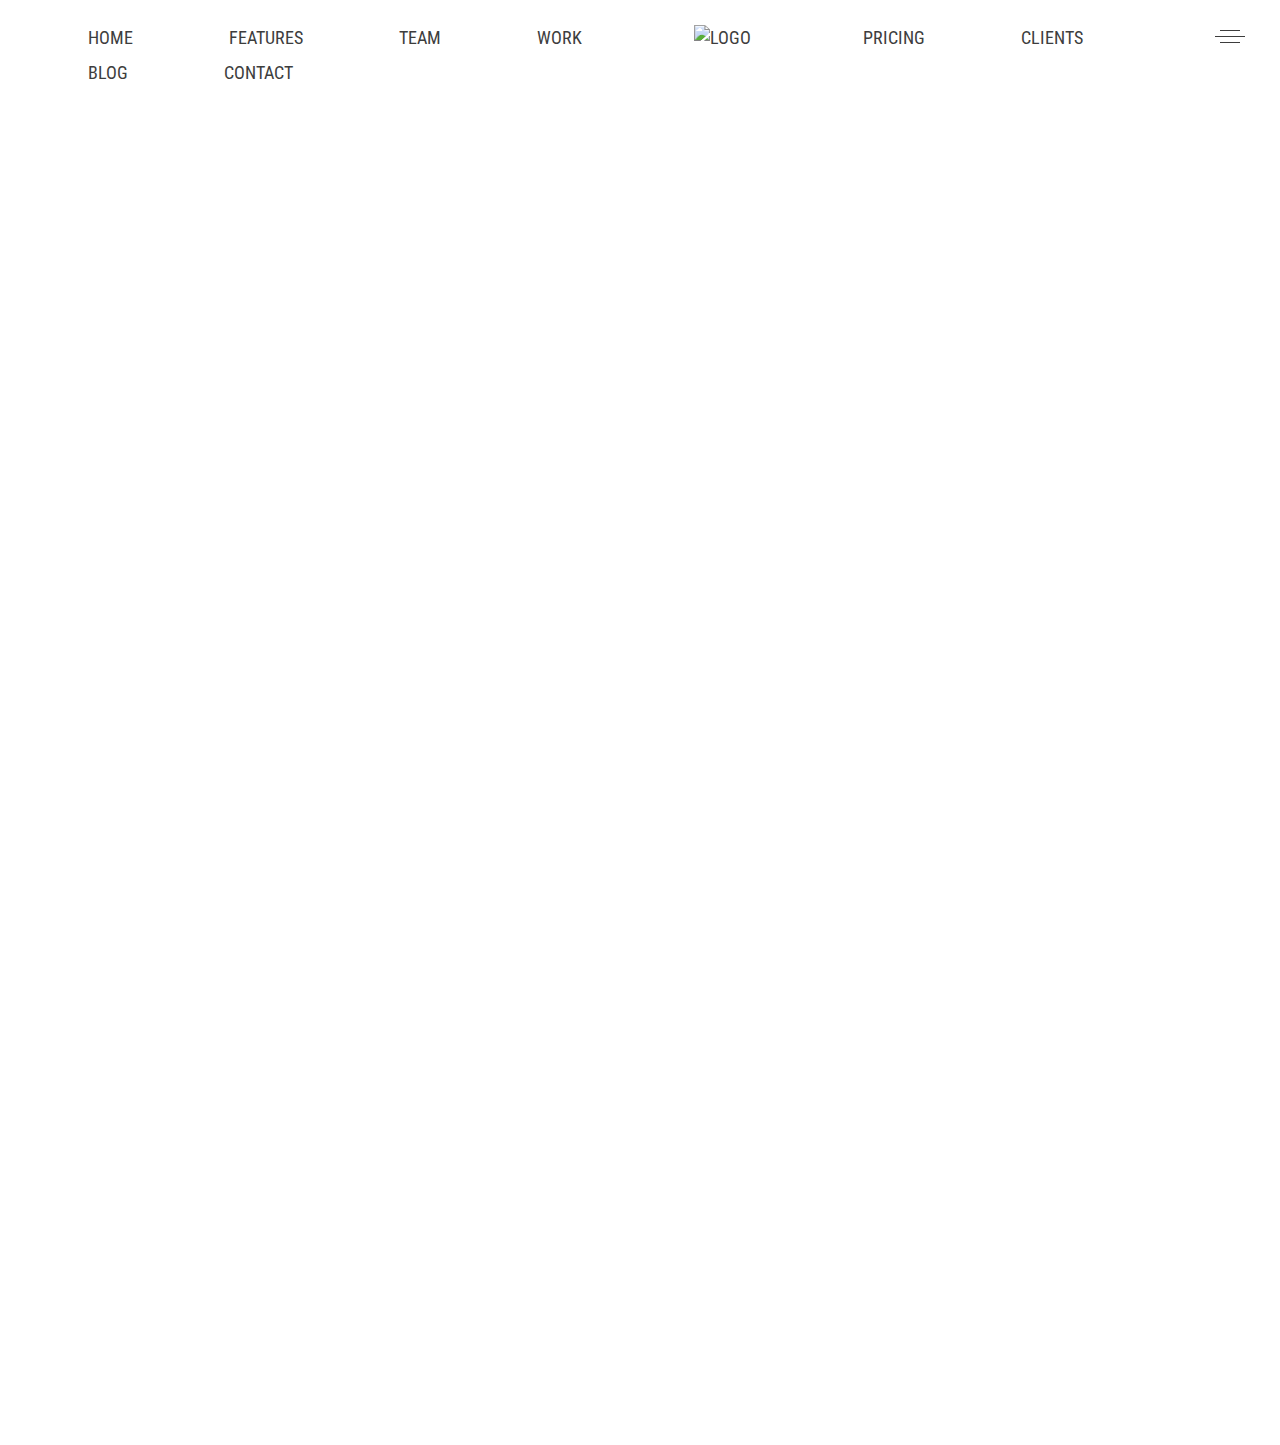
==== index.html @ 5e4053aa "added hamburger menu" ====
<!DOCTYPE html>
<html lang="en">
<head>
     <meta charset="UTF-8">
     <meta name="viewport" content="width=device-width, initial-scale=1.0">
     <meta http-equiv="X-UA-Compatible" content="ie=edge">
     <title>CloudBeat</title>
     <link rel="stylesheet" href="src/css/main.css">
     <link rel="stylesheet" href="https://stackpath.bootstrapcdn.com/bootstrap/4.3.1/css/bootstrap.min.css">
     <link rel="stylesheet" href="https://fonts.googleapis.com/css?family=Oswald&display=swap">
     <link rel="stylesheet" href="https://fonts.googleapis.com/css?family=Roboto+Condensed&display=swap">
     <link rel="stylesheet" herf="https://cdnjs.cloudflare.com/ajax/libs/font-awesome/4.7.0/css/font-awesome.min.css">
     <script src="https://kit.fontawesome.com/4f48855ba9.js"></script>
</head>
     <body>
          <!------------------------- NAViGATiON ------------------------->
          <header class="header">
               <nav class="nav">
                    <ul>
                         <li><a href="">Home</a></li>
                         <li><a href="">Features</a></li>
                         <li><a href="">Team</a></li>
                         <li><a href="">Work</a></li>
                         <li class="logo"><a href=""><img src="images/logo.png" alt="logo" class="white"><img src="images/logo.png" alt="logo" class="black"></a></li>
                         <li><a href="">Pricing</a></li>
                         <li><a href="">Clients</a></li>
                         <li><a href="">Blog</a></li>
                         <li><a href="">Contact</a></li>
                    </ul>

                    <!-- Hamburger manu  -->
                    <a class="nav-icon" href="javascript:void(0);"><span></span><span></span><span></span></a>

               </nav>
          </header>
          <div style="height:500px;"></div>
          <div class="full-nav">
               <div class="logo"><a href=""><img src="images/logotwo.png" alt=""></a></div>

               <nav class="nav-inner">
                    <ul>
                         <li><a href=""><span></span>Home</a></li>
                         <li><a href=""><span></span>Features</a></li>
                         <li><a href=""><span></span>Team</a></li>
                         <li><a href=""><span></span>Work</a></li>
                         <li><a href=""><span></span>Pricing</a></li>
                         <li><a href=""><span></span>Clients</a></li>
                         <li><a href=""><span></span>Blog</a></li>
                         <li><a href=""><span></span>Contact</a></li>
                    </ul>
               </nav>
               <ul class="social-icons list-inline">
                    <li><a href=""><i class="fab fa-youtube"></i></a></li>
                    <li><a href=""><i class="fab fa-linkedin-in"></i></a></li>
                    <li><a href=""><i class="fab fa-facebook-square"></i></a></li>
                    <li><a href=""><i class="fab fa-twitter"></i></a></li>
               </ul>

               <div class="corner-circle">
                    <a href="javascript:void(0);" class="nav-close"><span></span><span></span></a>
               </div>



          </div>








          <script src="https://code.jquery.com/jquery-3.4.1.js"></script>
          <script src="src/js/main.js"></script>
     </body>
</html>
---- src/css/main.css ----
html {
     font-size: 16px;
     box-sizing: border-box;
}

a:hover {
     text-decoration: none !important;
}

/* ~~~~~~~~~~~~ NAViGATiON ~~~~~~~~~~~~ */

.header {
     width: 100%;
     height: 105vh;
     padding-top: 20px;
     position: relative;
     overflow: hidden;
}

.nav {
     display: flex;
     justify-content: center;
     position: absolute;
     width: 100%;
     top: 0px;
     padding: 20px 30px;
     z-index: 9;
     background: white;
     transition: all 0.5s;
}

.nav ul {
     display: flex;
     flex-wrap: wrap;
     align-items: center;
}

.nav ul li {
     display: flex;
}

.nav ul li a {
     font-family: "Roboto Condensed", sans-serif;
     font-size: 1.1em;
     padding: 0.25rem 0;
     margin: 0 3rem;
     color: rgb(61, 61, 61);
     text-transform: uppercase;
}

.nav ul li.logo .black {
     display: none;
}

.nav ul li.logo a {
     margin: 0 4rem;
}

.nav-icon {
     position: absolute;
     top: 25px;
     right: 30px;
     padding: 5px;
     width: 40px;
     z-index: 1;
     cursor: pointer;
}

.nav-icon span {
     background: rgb(61, 61, 61);
     width: 30px;
     height: 1px;
     display: block;
     transition: 300ms linear all;
}

/* Hamburger menu */

.nav-icon span:nth-child(1),
.nav-icon span:nth-child(3) {
     width: 20px;
     margin: 0 auto;
}

.nav-icon span:nth-child(2) {
     margin: 5px 0;
     width: 30px;
}

.nav-icon:hover span:nth-child(1),
.nav-icon:hover span:nth-child(3) {
     width: 30px; 
}

.full-nav {
     background: #F1C30F;
     color: #18191D;
     position: fixed;
     left: 0;
     top: 0;
     width: 100%;
     height: 100%;
     padding: 3.75rem;
     z-index: 99;
     opacity: 0;
     visibility: hidden;
     overflow-x: hidden; 
     overflow-y: hidden;
     transform: tranlateY(-100%);
     transition: all .5s ease-in-out;
}

.full-nav.open {
     opacity: 1;
     z-index: 99;
     visibility: visible;
     transform: translateY(0);
     transition: all .5s ease-in-out;
}

.full-nav .logo {
     display: flex;
     justify-content: center;
     padding: 6rem;
}

.nav-inner {
     display: flex;
     justify-content: center;
}

.nav-inner ul {
     display: flex;
     flex-wrap: wrap;
     align-items: center;
     max-width: 700px;
}

.nav-inner ul li {
     display: flex;
     flex: 50%;
     background-color: #F5F5F5;
     padding: 1rem;
     border-right: 10px solid #F1C30F;
     border-bottom: 10px solid #F1C30F;
     transition: all 0.5s;
}

.nav-inner ul li a {
     font-family: "Roboto Condensed", sans-serif;
     font-size: 1.5em;
     color: rgb(61, 61, 61);
}

.nav-inner ul li:hover {
     background-color: #FF1637;
}

.nav-inner ul li:hover a {
     color: white;
}

.social-icons a {
     display: inherit;
     text-align: center;
     color: white;
     width: 50px;
     height: 40px;
     line-height: 30px;
     font-size: 2.5em;
     border-right: 50px;
     margin-top: 40px;
     transition: all ease 1s;
}

.social-icons a:hover i {
     color: rgb(61, 61, 61);
     margin-top: -10px;

}

ul.social-icons.list-inline {
     text-align: center;
     margin-top: 20px;
}

.list-inline > li {
     display: inline-block;
     padding-right: 5px;
     padding-left: 5px;
}

/* Closing hamburger menu */

.corner-circle {
     position: absolute;
     top: 0;
     right: 0;
     width: 120px;
     height: 100px;
     background-color: white;
     border-radius: 0 0 0 120px;
     z-index: 2;
}

.nav-close {
     display: block;
     position: absolute;
     width: 30px;
     height: 30px;
     top: 21.5px;
     right: 34.5px;
}

.nav-close span {
     display: block;
     position: absolute;
     width: 30px;
     height: 1px;
     top: 15px;
     background: rgb(61, 61, 61);

}

.nav-close span:nth-child(1) {
     transform: rotate(45deg);
}

.nav-close span:nth-child(2) {
     transform: rotate(-45deg);
}

.nav.fixed {
     position: fixed;
     width: 100%;
     background-color: white;
     box-shadow: 0 10px 10px -10px rgba(0, 0, 0, 0.50);
     animation-name: fade;
     animation-duration: 1s;
     animation-fill-mode: both;
}

.nav.fixed a {
     color: rgb(61, 61, 61);
}

/*
.nav.fixed ul li.logo .white {
     display: none;
}

.nav.fixed ul li.logo .black {
     display: none;
}
*/

.nav.fixed .nav-icon span {
     background: rgb(61, 61, 61);
}
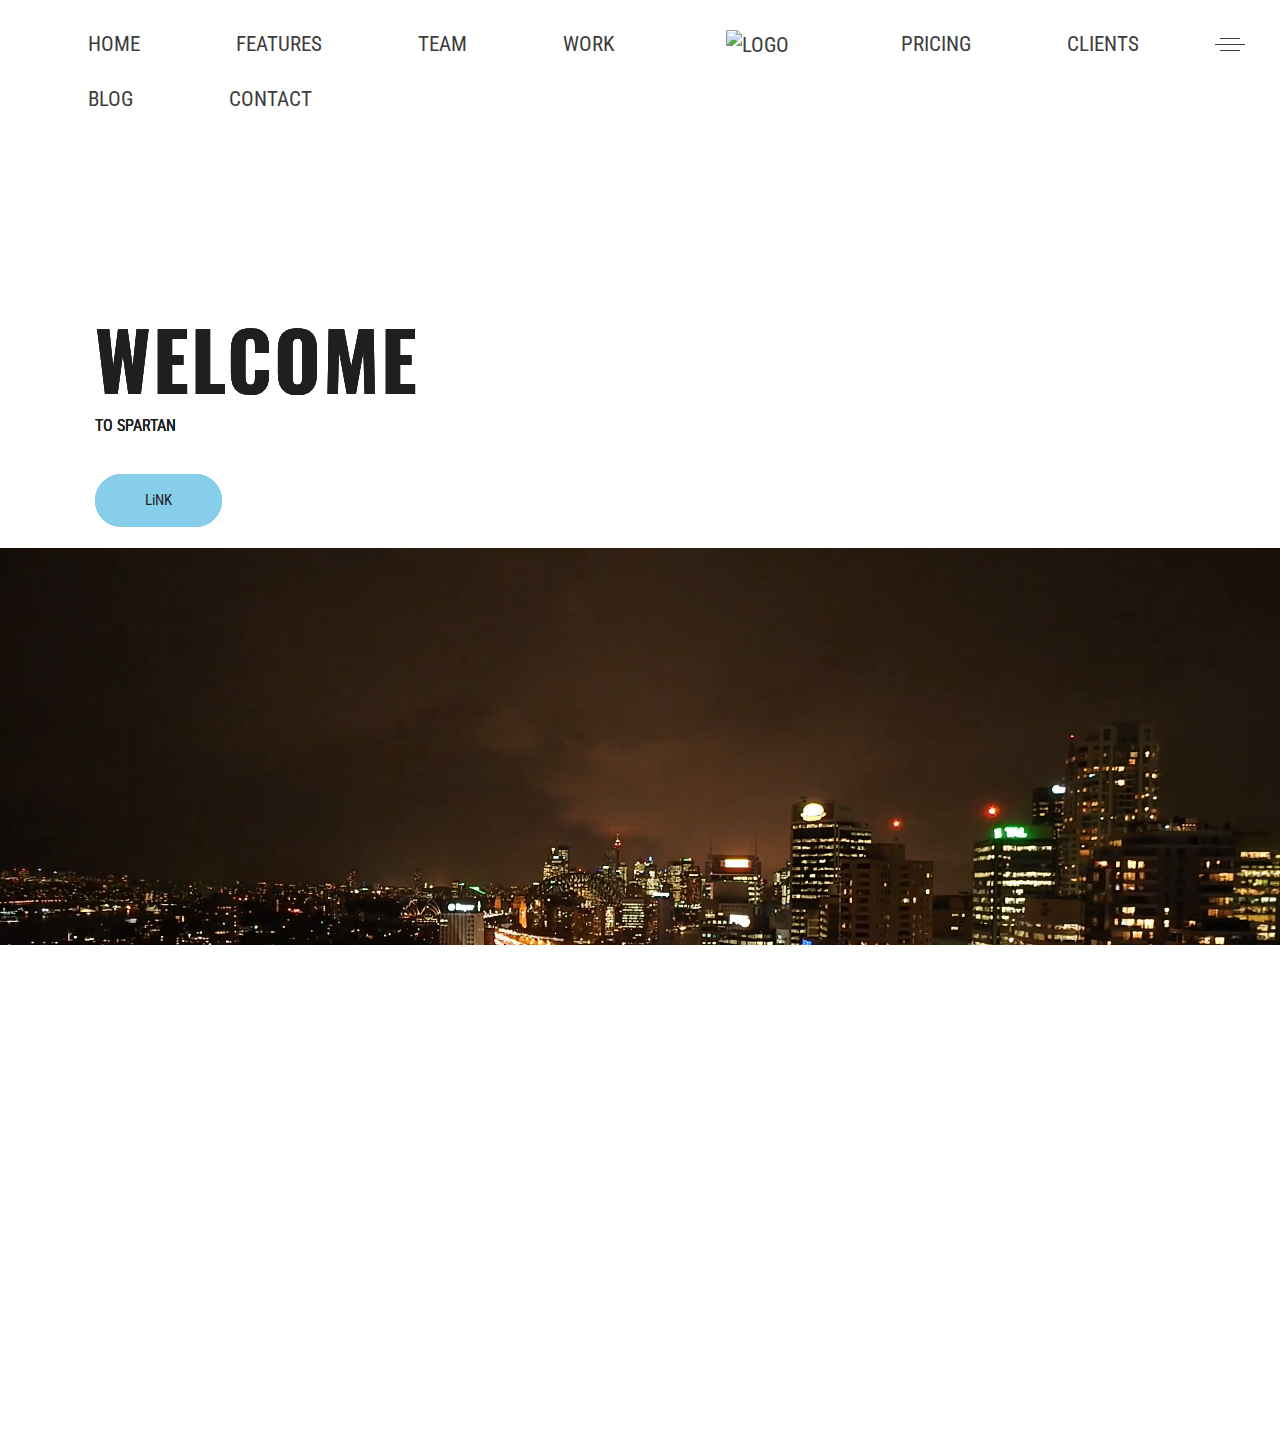
==== commit 916c21d2: "added cover video" ====
--- a/index.html
+++ b/index.html
@@ -10,18 +10,88 @@
      <link rel="stylesheet" href="https://fonts.googleapis.com/css?family=Oswald&display=swap">
      <link rel="stylesheet" href="https://fonts.googleapis.com/css?family=Roboto+Condensed&display=swap">
      <link rel="stylesheet" herf="https://cdnjs.cloudflare.com/ajax/libs/font-awesome/4.7.0/css/font-awesome.min.css">
+     <link rel="stylesheet" href="css-plugin/jquery.bxslider.css">
      <script src="https://kit.fontawesome.com/4f48855ba9.js"></script>
 </head>
      <body>
-          <!------------------------- NAViGATiON ------------------------->
           <header class="header">
+
+                    <!------------------------- ViDEO 1 ------------------------->
+
+               <ul class="bxslider">
+                    <li>
+                         <div class="bg-video">
+                              <video playsinline="playsinline" autoplay="autoplay" muted="muted" loop="loop" id="vid-hero" >
+                                   <source src="media/video-1.mp4" type="video/mp4">
+                              </video>
+                              <div class="container">
+                                   <div class="vid-content">
+                                        <h1 class="text-left">WELCOME</h1>
+                                        <p class="text-left">TO SPARTAN</p>
+                                        <a href="" id="vid-btn">LiNK</a>
+                                   </div>
+                              </div>
+                              <ul class="social-icons list-inline">
+                                   <li><a href=""><i class="fab fa-youtube"></i></a></li>
+                                   <li><a href=""><i class="fab fa-linkedin-in"></i></a></li>
+                                   <li><a href=""><i class="fab fa-facebook-square"></i></a></li>
+                                   <li><a href=""><i class="fab fa-twitter"></i></a></li>
+                              </ul>
+                         </div>
+                    </li>
+                    <!------------------------- ViDEO 2 ------------------------->
+                    <li>
+                         <div class="bg-video">
+                              <video playsinline="playsinline" autoplay="autoplay" muted="muted" loop="loop" id="vid-hero" >
+                                   <source src="media/video-2.mp4" type="video/mp4">
+                              </video>
+                              <div class="container">
+                                   <div class="vid-content">
+                                        <h1 class="text-left">WELCOME</h1>
+                                        <p class="text-left">TO SPARTAN</p>
+                                        <a href="" id="vid-btn">LiNK</a>
+                                   </div>
+                              </div>
+                              <ul class="social-icons list-inline">
+                                   <li><a href=""><i class="fab fa-youtube"></i></a></li>
+                                   <li><a href=""><i class="fab fa-linkedin-in"></i></a></li>
+                                   <li><a href=""><i class="fab fa-facebook-square"></i></a></li>
+                                   <li><a href=""><i class="fab fa-twitter"></i></a></li>
+                              </ul>
+                         </div>
+                    </li>
+                         <!------------------------- ViDEO 3 ------------------------->
+                    <li>
+                         <div class="bg-video">
+                              <video playsinline="playsinline" autoplay="autoplay" muted="muted" loop="loop" id="vid-hero" >
+                                   <source src="media/video-3.mp4" type="video/mp4">
+                              </video>
+                              <div class="container">
+                                   <div class="vid-content">
+                                        <h1 class="text-left">WELCOME</h1>
+                                        <p class="text-left">TO SPARTAN</p>
+                                        <a href="" id="vid-btn">LiNK</a>
+                                   </div>
+                              </div>
+                              <ul class="social-icons list-inline">
+                                   <li><a href=""><i class="fab fa-youtube"></i></a></li>
+                                   <li><a href=""><i class="fab fa-linkedin-in"></i></a></li>
+                                   <li><a href=""><i class="fab fa-facebook-square"></i></a></li>
+                                   <li><a href=""><i class="fab fa-twitter"></i></a></li>
+                              </ul>
+                         </div>
+                    </li>
+               </ul>
+
+               <!------------------------- NAViGATiON ------------------------->
+
                <nav class="nav">
                     <ul>
                          <li><a href="">Home</a></li>
                          <li><a href="">Features</a></li>
                          <li><a href="">Team</a></li>
                          <li><a href="">Work</a></li>
-                         <li class="logo"><a href=""><img src="images/logo.png" alt="logo" class="white"><img src="images/logo.png" alt="logo" class="black"></a></li>
+                         <li class="logo"><a href=""><img src="media/logo.png" alt="logo" class="white"><img src="media/logo.png" alt="logo" class="black"></a></li>
                          <li><a href="">Pricing</a></li>
                          <li><a href="">Clients</a></li>
                          <li><a href="">Blog</a></li>
@@ -35,7 +105,7 @@
           </header>
           <div style="height:500px;"></div>
           <div class="full-nav">
-               <div class="logo"><a href=""><img src="images/logotwo.png" alt=""></a></div>
+               <div class="logo"><a href=""><img src="media/logotwo.png" alt=""></a></div>
 
                <nav class="nav-inner">
                     <ul>
@@ -57,7 +127,7 @@
                </ul>
 
                <div class="corner-circle">
-                    <a href="javascript:void(0);" class="nav-close"><span></span><span></span></a>
+                    <a href="javascript:void(0);" class="nav-close"><span id="nav-close-1"></span><span id="nav-close-2"></span></a>
                </div>
 
 
@@ -72,6 +142,7 @@
 
 
           <script src="https://code.jquery.com/jquery-3.4.1.js"></script>
+          <script src="https://cdnjs.cloudflare.com/ajax/libs/bxslider/4.2.15/jquery.bxslider.min.css"></script>
           <script src="src/js/main.js"></script>
      </body>
 </html>--- a/src/css/main.css
+++ b/src/css/main.css
@@ -6,8 +6,6 @@
 a:hover {
      text-decoration: none !important;
 }
-
-/* ~~~~~~~~~~~~ NAViGATiON ~~~~~~~~~~~~ */
 
 .header {
      width: 100%;
@@ -23,7 +21,7 @@
      position: absolute;
      width: 100%;
      top: 0px;
-     padding: 20px 30px;
+     padding: 10px 10px;
      z-index: 9;
      background: white;
      transition: all 0.5s;
@@ -37,11 +35,12 @@
 
 .nav ul li {
      display: flex;
+     margin-top: 15px;
 }
 
 .nav ul li a {
      font-family: "Roboto Condensed", sans-serif;
-     font-size: 1.1em;
+     font-size: 1.3em;
      padding: 0.25rem 0;
      margin: 0 3rem;
      color: rgb(61, 61, 61);
@@ -58,7 +57,7 @@
 
 .nav-icon {
      position: absolute;
-     top: 25px;
+     top: 33px;
      right: 30px;
      padding: 5px;
      width: 40px;
@@ -197,7 +196,7 @@
      top: 0;
      right: 0;
      width: 120px;
-     height: 100px;
+     height: 110px;
      background-color: white;
      border-radius: 0 0 0 120px;
      z-index: 2;
@@ -208,7 +207,7 @@
      position: absolute;
      width: 30px;
      height: 30px;
-     top: 21.5px;
+     top: 29px;
      right: 34.5px;
 }
 
@@ -235,10 +234,25 @@
      width: 100%;
      background-color: white;
      box-shadow: 0 10px 10px -10px rgba(0, 0, 0, 0.50);
+     /*
      animation-name: fade;
-     animation-duration: 1s;
+     animation-duration: 2s;
      animation-fill-mode: both;
-}
+     */
+}
+
+/*
+@keyframes fade {
+     from {
+          opacity: 0;
+          -webkit-transform: translate3d(0, -100%, 0);
+     } to {
+          opacity: 1;
+          -webkit-animation: none;
+          -o-transform: none;
+     }
+}
+*/
 
 .nav.fixed a {
      color: rgb(61, 61, 61);
@@ -258,3 +272,70 @@
      background: rgb(61, 61, 61);
 }
 
+/* ~~~~~~~~~~~~ ViDEO ~~~~~~~~~~~~ */
+
+video#vid-hero {
+     width: 100%;
+}
+
+.bx-wrapper .social-icons a {
+     color: rgb(31, 31, 31);
+     width: 50px;
+     height: 50px;
+     font-size: 1em;
+     display: inherit;
+     text-align: center;
+     padding-top: 5px;
+     background: rgb(31, 31, 31);
+     transition: all ease 1s;
+}
+
+.bx-wrapper .social-icons a i {
+     position: relative;
+     bottom: 10px;
+}
+
+.vid-content {
+     position: absolute;
+     top: 300px;
+     width: 100%;
+     padding: 10px;
+     text-align: left;
+     color: rgb(31, 31, 31);
+}
+
+.vid-content h1 {
+     font-family: "Oswald", sans-serif;
+     font-size: 5em;
+     font-weight: bold;
+     color: rgb(31, 31, 31);
+     text-transform: uppercase;
+     letter-spacing: 2px;
+}
+
+.vid-content p {
+     font-family: "Roboto Condensed", sans-serif;
+}
+
+#vid-btn {
+     font-family: "Roboto Condensed", sans-serif;
+     display: inline-block;
+     margin-top: 20px;
+     font-size:  15px;
+     padding: 15px 50px;
+     background-color: skyblue;
+     color: rgb(31, 31, 31);
+     border: none;
+     border-radius: 50px;
+     cursor: pointer;
+     animation: shadow 3s infinite;
+}
+
+@keyframes shadow {
+     0% {
+          box-shadow: 0 0 0 0px rgba(0, 0, 0, 0.10);
+     } 100% {
+          box-shadow: 0 0 0 5px rgba(0, 0, 0, 0);
+     }
+}
+
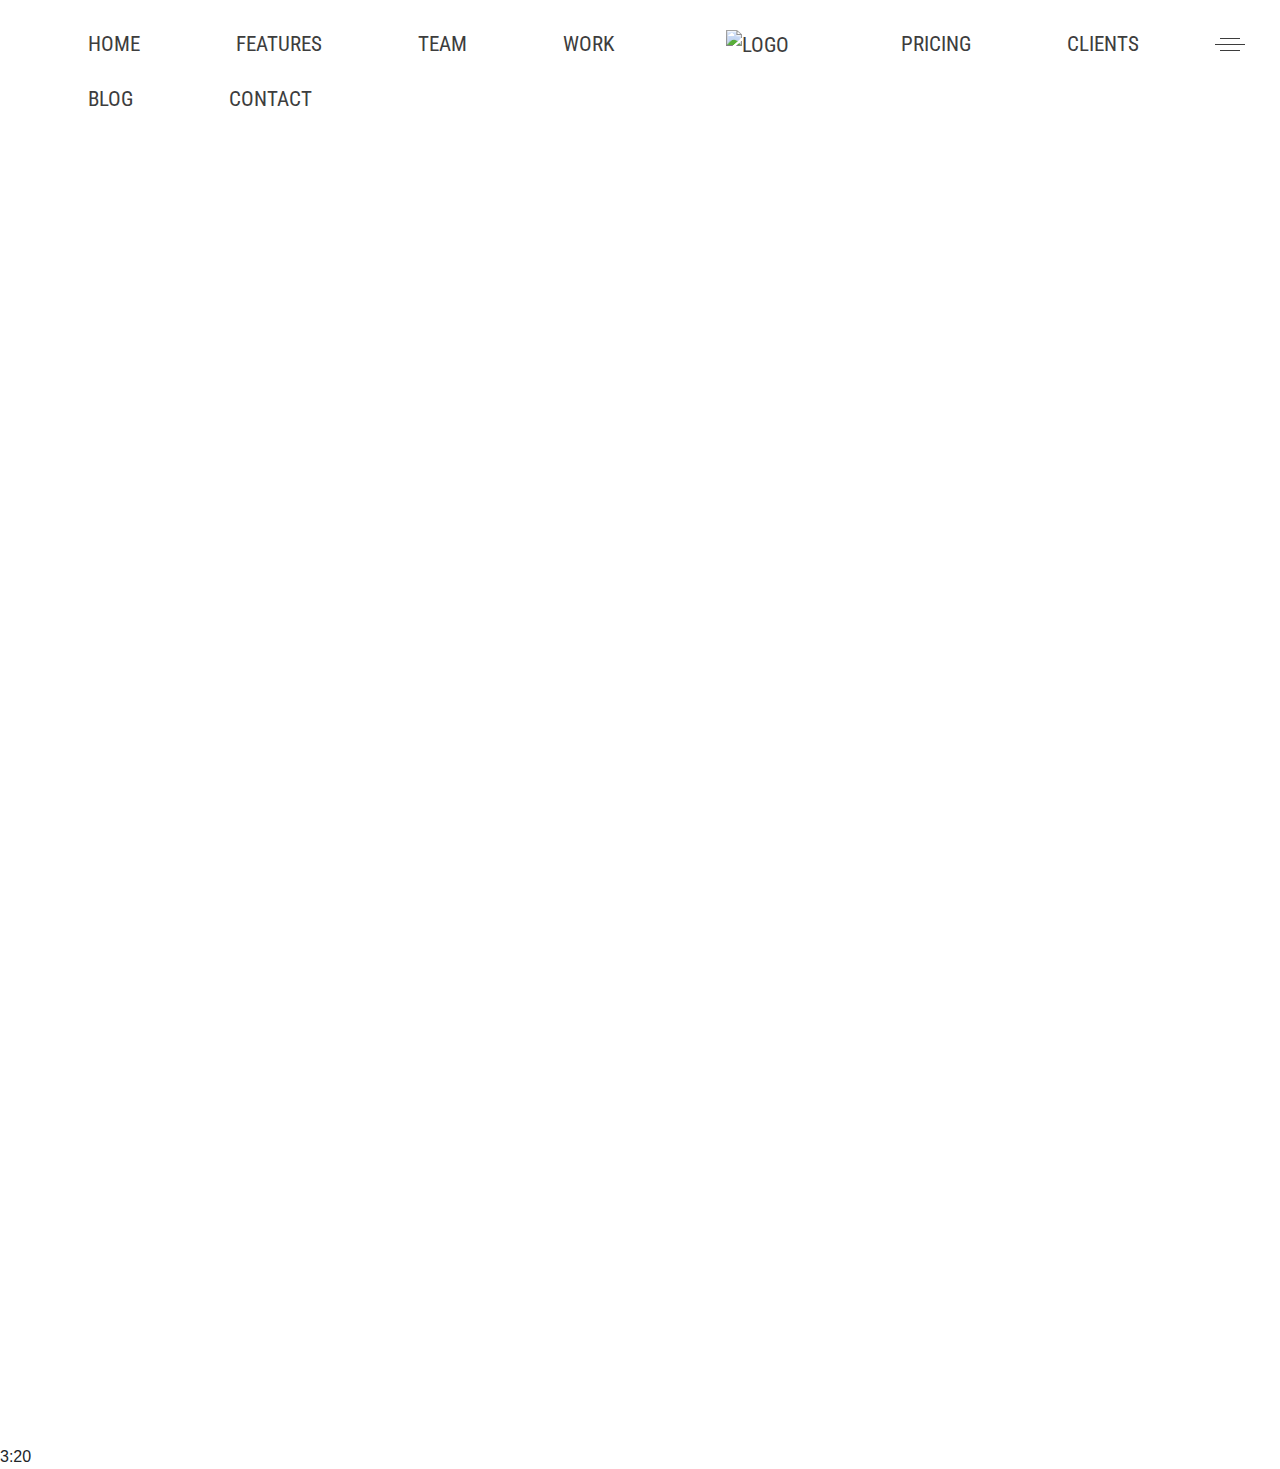
==== commit b8e32a9c: "Modified nav" ====
--- a/index.html
+++ b/index.html
@@ -16,7 +16,7 @@
      <body>
           <header class="header">
 
-                    <!------------------------- ViDEO 1 ------------------------->
+                    <!------------------------- ViDEO ------------------------->
 
                <ul class="bxslider">
                     <li>
@@ -26,59 +26,11 @@
                               </video>
                               <div class="container">
                                    <div class="vid-content">
-                                        <h1 class="text-left">WELCOME</h1>
-                                        <p class="text-left">TO SPARTAN</p>
-                                        <a href="" id="vid-btn">LiNK</a>
+                                        <h1 class="text-left"></h1>
+                                        <p class="text-left"></p>
+                                        <a href="" id="vid-btn" style="display:none;"></a>
                                    </div>
                               </div>
-                              <ul class="social-icons list-inline">
-                                   <li><a href=""><i class="fab fa-youtube"></i></a></li>
-                                   <li><a href=""><i class="fab fa-linkedin-in"></i></a></li>
-                                   <li><a href=""><i class="fab fa-facebook-square"></i></a></li>
-                                   <li><a href=""><i class="fab fa-twitter"></i></a></li>
-                              </ul>
-                         </div>
-                    </li>
-                    <!------------------------- ViDEO 2 ------------------------->
-                    <li>
-                         <div class="bg-video">
-                              <video playsinline="playsinline" autoplay="autoplay" muted="muted" loop="loop" id="vid-hero" >
-                                   <source src="media/video-2.mp4" type="video/mp4">
-                              </video>
-                              <div class="container">
-                                   <div class="vid-content">
-                                        <h1 class="text-left">WELCOME</h1>
-                                        <p class="text-left">TO SPARTAN</p>
-                                        <a href="" id="vid-btn">LiNK</a>
-                                   </div>
-                              </div>
-                              <ul class="social-icons list-inline">
-                                   <li><a href=""><i class="fab fa-youtube"></i></a></li>
-                                   <li><a href=""><i class="fab fa-linkedin-in"></i></a></li>
-                                   <li><a href=""><i class="fab fa-facebook-square"></i></a></li>
-                                   <li><a href=""><i class="fab fa-twitter"></i></a></li>
-                              </ul>
-                         </div>
-                    </li>
-                         <!------------------------- ViDEO 3 ------------------------->
-                    <li>
-                         <div class="bg-video">
-                              <video playsinline="playsinline" autoplay="autoplay" muted="muted" loop="loop" id="vid-hero" >
-                                   <source src="media/video-3.mp4" type="video/mp4">
-                              </video>
-                              <div class="container">
-                                   <div class="vid-content">
-                                        <h1 class="text-left">WELCOME</h1>
-                                        <p class="text-left">TO SPARTAN</p>
-                                        <a href="" id="vid-btn">LiNK</a>
-                                   </div>
-                              </div>
-                              <ul class="social-icons list-inline">
-                                   <li><a href=""><i class="fab fa-youtube"></i></a></li>
-                                   <li><a href=""><i class="fab fa-linkedin-in"></i></a></li>
-                                   <li><a href=""><i class="fab fa-facebook-square"></i></a></li>
-                                   <li><a href=""><i class="fab fa-twitter"></i></a></li>
-                              </ul>
                          </div>
                     </li>
                </ul>
@@ -87,15 +39,15 @@
 
                <nav class="nav">
                     <ul>
-                         <li><a href="">Home</a></li>
-                         <li><a href="">Features</a></li>
-                         <li><a href="">Team</a></li>
-                         <li><a href="">Work</a></li>
-                         <li class="logo"><a href=""><img src="media/logo.png" alt="logo" class="white"><img src="media/logo.png" alt="logo" class="black"></a></li>
-                         <li><a href="">Pricing</a></li>
-                         <li><a href="">Clients</a></li>
-                         <li><a href="">Blog</a></li>
-                         <li><a href="">Contact</a></li>
+                         <li><a href="#">Home</a></li>
+                         <li><a href="#">Features</a></li>
+                         <li><a href="#">Team</a></li>
+                         <li><a href="#">Work</a></li>
+                         <li class="logo"><a href="#"><img src="media/logo.png" alt="logo" class="white"><img src="media/logo.png" alt="logo" class="black"></a></li>
+                         <li><a href="#">Pricing</a></li>
+                         <li><a href="#">Clients</a></li>
+                         <li><a href="#">Blog</a></li>
+                         <li><a href="#">Contact</a></li>
                     </ul>
 
                     <!-- Hamburger manu  -->
@@ -105,25 +57,26 @@
           </header>
           <div style="height:500px;"></div>
           <div class="full-nav">
+
                <div class="logo"><a href=""><img src="media/logotwo.png" alt=""></a></div>
 
                <nav class="nav-inner">
                     <ul>
-                         <li><a href=""><span></span>Home</a></li>
-                         <li><a href=""><span></span>Features</a></li>
-                         <li><a href=""><span></span>Team</a></li>
-                         <li><a href=""><span></span>Work</a></li>
-                         <li><a href=""><span></span>Pricing</a></li>
-                         <li><a href=""><span></span>Clients</a></li>
-                         <li><a href=""><span></span>Blog</a></li>
-                         <li><a href=""><span></span>Contact</a></li>
+                         <li><a href="#"><span></span>Home</a></li>
+                         <li><a href="#"><span></span>Features</a></li>
+                         <li><a href="#"><span></span>Team</a></li>
+                         <li><a href="#"><span></span>Work</a></li>
+                         <li><a href="#"><span></span>Pricing</a></li>
+                         <li><a href="#"><span></span>Clients</a></li>
+                         <li><a href="#"><span></span>Blog</a></li>
+                         <li><a href="#"><span></span>Contact</a></li>
                     </ul>
                </nav>
                <ul class="social-icons list-inline">
-                    <li><a href=""><i class="fab fa-youtube"></i></a></li>
-                    <li><a href=""><i class="fab fa-linkedin-in"></i></a></li>
-                    <li><a href=""><i class="fab fa-facebook-square"></i></a></li>
-                    <li><a href=""><i class="fab fa-twitter"></i></a></li>
+                    <li><a href="#"><i class="fab fa-youtube"></i></a></li>
+                    <li><a href="#"><i class="fab fa-linkedin-in"></i></a></li>
+                    <li><a href="#"><i class="fab fa-facebook-square"></i></a></li>
+                    <li><a href="#"><i class="fab fa-twitter"></i></a></li>
                </ul>
 
                <div class="corner-circle">
@@ -134,15 +87,16 @@
 
           </div>
 
+          <!------------------------- MAiN ------------------------->
 
-
-
-
+          3:20
+ 
 
 
 
           <script src="https://code.jquery.com/jquery-3.4.1.js"></script>
           <script src="https://cdnjs.cloudflare.com/ajax/libs/bxslider/4.2.15/jquery.bxslider.min.css"></script>
+          <script src="https://stackpath.bootstrapcdn.com/bootstrap/4.3.1/js/bootstrap.min.js"></script>
           <script src="src/js/main.js"></script>
      </body>
 </html>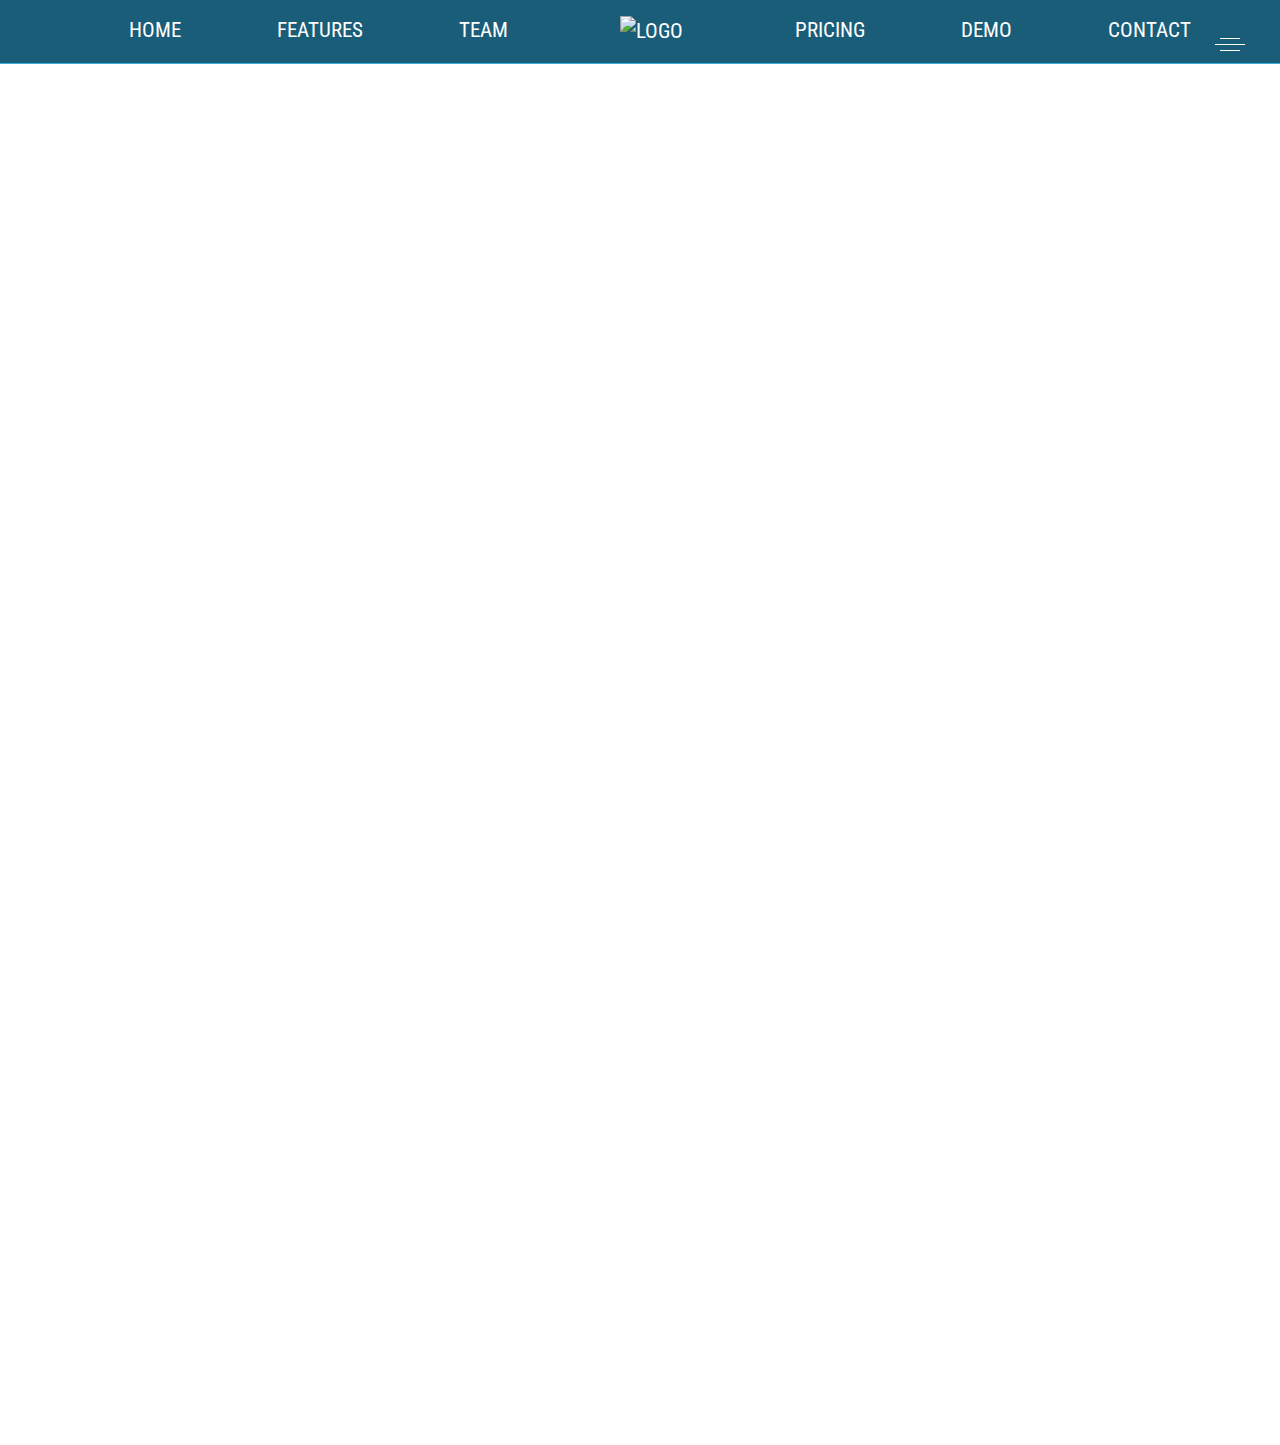
==== commit 64585aa9: "modified IDE" ====
--- a/index.html
+++ b/index.html
@@ -5,6 +5,7 @@
      <meta name="viewport" content="width=device-width, initial-scale=1.0">
      <meta http-equiv="X-UA-Compatible" content="ie=edge">
      <title>CloudBeat</title>
+     <link rel="import" href="ide.html">
      <link rel="stylesheet" href="src/css/main.css">
      <link rel="stylesheet" href="https://stackpath.bootstrapcdn.com/bootstrap/4.3.1/css/bootstrap.min.css">
      <link rel="stylesheet" href="https://fonts.googleapis.com/css?family=Oswald&display=swap">
@@ -42,11 +43,9 @@
                          <li><a href="#">Home</a></li>
                          <li><a href="#">Features</a></li>
                          <li><a href="#">Team</a></li>
-                         <li><a href="#">Work</a></li>
                          <li class="logo"><a href="#"><img src="media/logo.png" alt="logo" class="white"><img src="media/logo.png" alt="logo" class="black"></a></li>
                          <li><a href="#">Pricing</a></li>
-                         <li><a href="#">Clients</a></li>
-                         <li><a href="#">Blog</a></li>
+                         <li><a href="javascript:void(0);" class="demo">Demo</a></li>
                          <li><a href="#">Contact</a></li>
                     </ul>
 
@@ -56,6 +55,23 @@
                </nav>
           </header>
           <div style="height:500px;"></div>
+
+          <!-- Demo -->
+
+          <div class="demo-div">
+
+               <div id="ide">
+                    
+               </div>
+
+               <div class="corner-circle">
+                    <a href="javascript:void(0);" class="nav-close"><span id="nav-close-1"></span><span id="nav-close-2"></span></a>
+               </div>
+          </div>
+
+
+          <!-- Full nav -->
+
           <div class="full-nav">
 
                <div class="logo"><a href=""><img src="media/logotwo.png" alt=""></a></div>
@@ -65,31 +81,26 @@
                          <li><a href="#"><span></span>Home</a></li>
                          <li><a href="#"><span></span>Features</a></li>
                          <li><a href="#"><span></span>Team</a></li>
-                         <li><a href="#"><span></span>Work</a></li>
                          <li><a href="#"><span></span>Pricing</a></li>
-                         <li><a href="#"><span></span>Clients</a></li>
-                         <li><a href="#"><span></span>Blog</a></li>
+                         <li><a href="#"><span></span>Demo</a></li>
                          <li><a href="#"><span></span>Contact</a></li>
                     </ul>
                </nav>
                <ul class="social-icons list-inline">
+                    <li><a href="#"><i class="fab fa-linkedin"></i></a></li>
+                    <li><a href="#"><i class="fab fa-github"></i></a></li>
                     <li><a href="#"><i class="fab fa-youtube"></i></a></li>
-                    <li><a href="#"><i class="fab fa-linkedin-in"></i></a></li>
-                    <li><a href="#"><i class="fab fa-facebook-square"></i></a></li>
-                    <li><a href="#"><i class="fab fa-twitter"></i></a></li>
                </ul>
 
                <div class="corner-circle">
                     <a href="javascript:void(0);" class="nav-close"><span id="nav-close-1"></span><span id="nav-close-2"></span></a>
                </div>
 
-
-
           </div>
 
           <!------------------------- MAiN ------------------------->
 
-          3:20
+          
  
 
 
--- a/src/css/main.css
+++ b/src/css/main.css
@@ -21,9 +21,9 @@
      position: absolute;
      width: 100%;
      top: 0px;
-     padding: 10px 10px;
      z-index: 9;
-     background: white;
+     background: #1A5D78;
+     border-bottom: 0.5px solid #39ADDD;
      transition: all 0.5s;
 }
 
@@ -41,10 +41,14 @@
 .nav ul li a {
      font-family: "Roboto Condensed", sans-serif;
      font-size: 1.3em;
-     padding: 0.25rem 0;
      margin: 0 3rem;
-     color: rgb(61, 61, 61);
+     color: white;
      text-transform: uppercase;
+     transition: color 250ms linear;
+}
+
+.nav ul li a:hover {
+     color: #39ADDD;
 }
 
 .nav ul li.logo .black {
@@ -66,7 +70,7 @@
 }
 
 .nav-icon span {
-     background: rgb(61, 61, 61);
+     background: white;
      width: 30px;
      height: 1px;
      display: block;
@@ -91,8 +95,43 @@
      width: 30px; 
 }
 
+/* ~~~~~~~~~~~~~~~~~~~~~~~  DEMO ~~~~~~~~~~~~~~~~~~~~~~~ */
+
+.demo-div {
+     background: black;
+     color: #18191D;
+     position: fixed;
+     left: 23%;
+     top: 20%;
+     width: 55%;
+     height: 73%;
+     padding: 3.75rem;
+     z-index: 100;
+     opacity: 0;
+     visibility: hidden;
+     overflow-x: hidden; 
+     overflow-y: hidden;
+     transform: tranlateY(-100%);
+     transition: all 0.5s ease-in-out;
+     border: 1px solid #3AB0E0;
+}
+
+.demo-div.open {
+     opacity: 1;
+     z-index: 100;
+     visibility: visible;
+     transform: translateY(0);
+     transition: all 0.5s ease-in-out;
+}
+
+.bxslider.blur {
+     opacity: 0.2;
+}
+
+/* ~~~~~~~~~~~~~~~~~~~~~~~  END OF DEMO ~~~~~~~~~~~~~~~~~~~~~~~ */
+
 .full-nav {
-     background: #F1C30F;
+     background: #3AB0E0;
      color: #18191D;
      position: fixed;
      left: 0;
@@ -109,12 +148,17 @@
      transition: all .5s ease-in-out;
 }
 
+.full-nav img {
+     position: relative;
+     left: 5%;
+}
+
 .full-nav.open {
      opacity: 1;
      z-index: 99;
      visibility: visible;
      transform: translateY(0);
-     transition: all .5s ease-in-out;
+     transition: all 0.5s ease-in-out;
 }
 
 .full-nav .logo {
@@ -126,6 +170,8 @@
 .nav-inner {
      display: flex;
      justify-content: center;
+     text-transform: uppercase;
+
 }
 
 .nav-inner ul {
@@ -140,19 +186,20 @@
      flex: 50%;
      background-color: #F5F5F5;
      padding: 1rem;
-     border-right: 10px solid #F1C30F;
-     border-bottom: 10px solid #F1C30F;
+     border-right: 10px solid #3AB0E0;
+     border-bottom: 10px solid #3AB0E0;
      transition: all 0.5s;
 }
 
 .nav-inner ul li a {
      font-family: "Roboto Condensed", sans-serif;
+     margin-left: 100px;
      font-size: 1.5em;
      color: rgb(61, 61, 61);
 }
 
 .nav-inner ul li:hover {
-     background-color: #FF1637;
+     background-color: #1A5D78;
 }
 
 .nav-inner ul li:hover a {
@@ -173,7 +220,7 @@
 }
 
 .social-icons a:hover i {
-     color: rgb(61, 61, 61);
+     color: #1A5D78;
      margin-top: -10px;
 
 }
@@ -232,8 +279,8 @@
 .nav.fixed {
      position: fixed;
      width: 100%;
-     background-color: white;
-     box-shadow: 0 10px 10px -10px rgba(0, 0, 0, 0.50);
+     background: #1A5D78;
+     box-shadow: 0 10px 10px -10px rgba(0, 0, 0, 1.50);
      /*
      animation-name: fade;
      animation-duration: 2s;
@@ -255,7 +302,7 @@
 */
 
 .nav.fixed a {
-     color: rgb(61, 61, 61);
+     color: white;
 }
 
 /*
@@ -269,7 +316,7 @@
 */
 
 .nav.fixed .nav-icon span {
-     background: rgb(61, 61, 61);
+     background: white;
 }
 
 /* ~~~~~~~~~~~~ ViDEO ~~~~~~~~~~~~ */
@@ -339,3 +386,20 @@
      }
 }
 
+#vid-btn:hover {
+     background: white;
+     color: skyblue;
+     animation: none;
+     text-decoration: none;
+}
+
+ul.social-icons.list-inline {
+     text-align: center;
+     margin-top: 20px;
+}
+
+.list-inline > li {
+     display: inline-block;
+     padding-right: 5px;
+     padding-left: 5px;
+}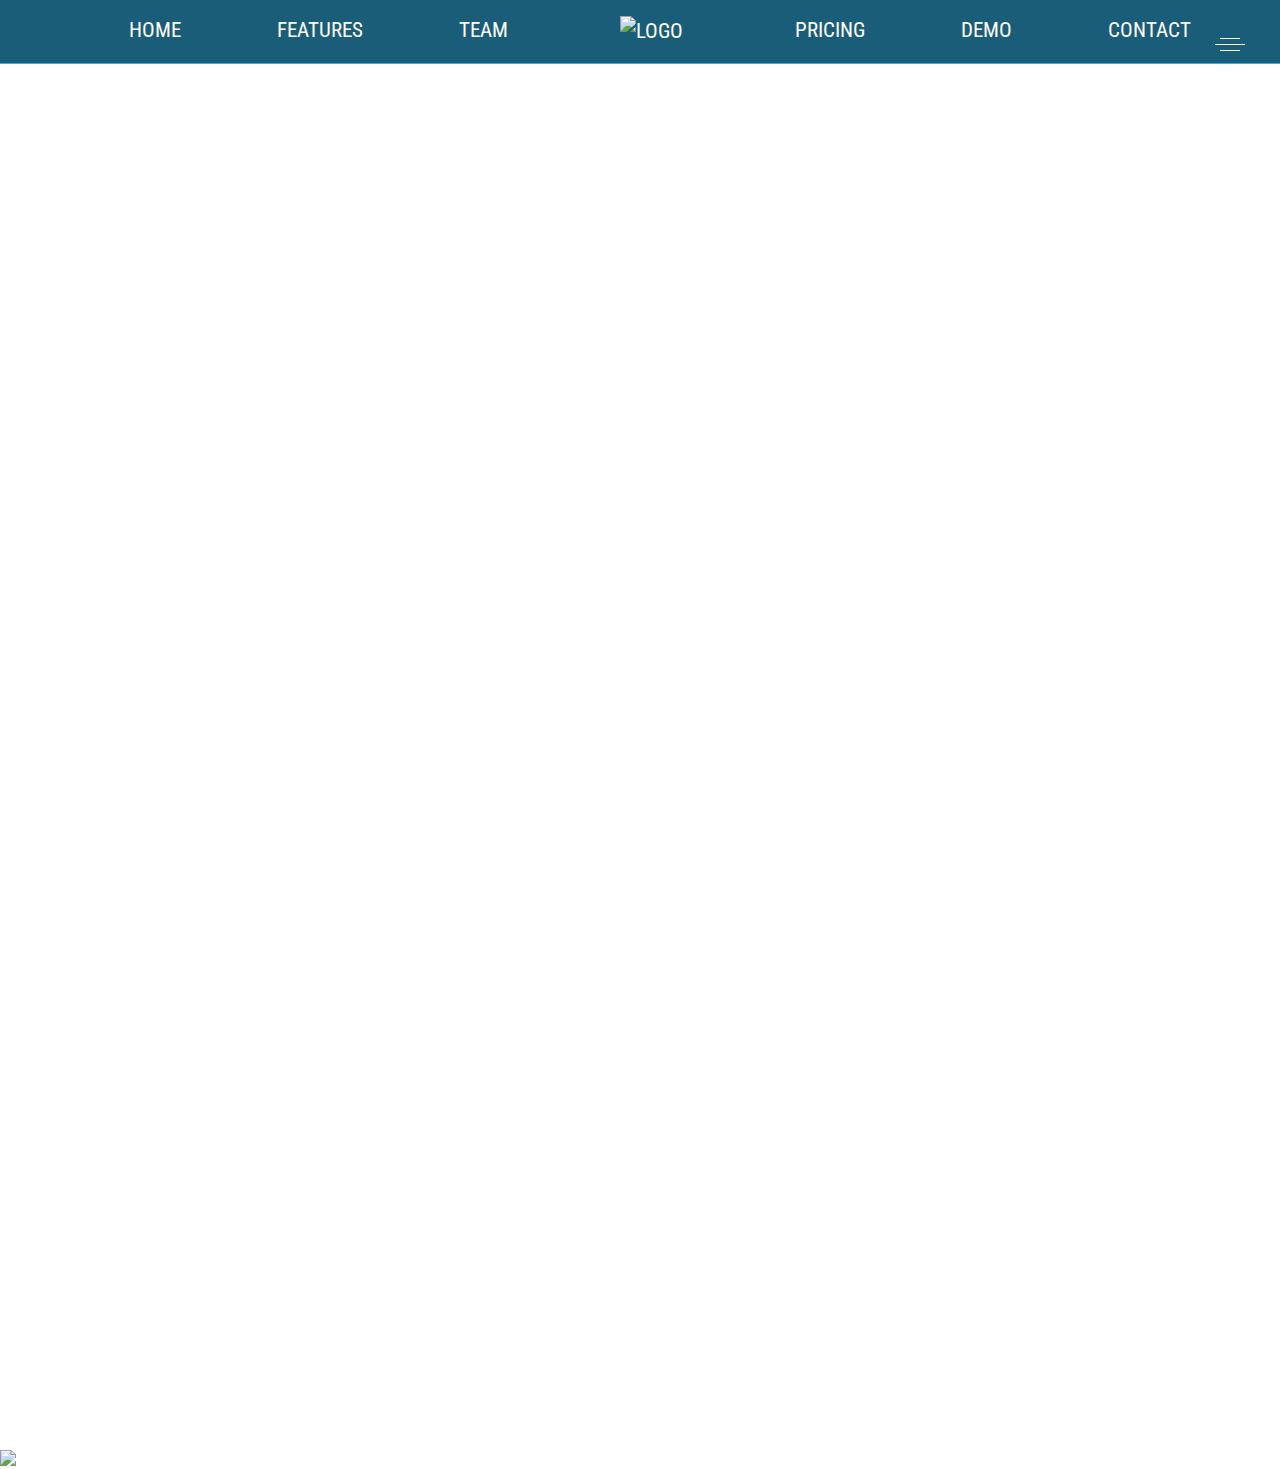
==== commit 0162d2f6: "modified ide" ====
--- a/index.html
+++ b/index.html
@@ -7,31 +7,28 @@
      <title>CloudBeat</title>
      <link rel="import" href="ide.html">
      <link rel="stylesheet" href="src/css/main.css">
+     <link rel="stylesheet" href="css-plugin/jquery.bxslider.css">
      <link rel="stylesheet" href="https://stackpath.bootstrapcdn.com/bootstrap/4.3.1/css/bootstrap.min.css">
+     <!-- Google -->
      <link rel="stylesheet" href="https://fonts.googleapis.com/css?family=Oswald&display=swap">
+     <link rel="stylesheet"href="https://fonts.googleapis.com/css?family=Fira+Code&display=swap">
      <link rel="stylesheet" href="https://fonts.googleapis.com/css?family=Roboto+Condensed&display=swap">
+     <!-- Fonts -->
      <link rel="stylesheet" herf="https://cdnjs.cloudflare.com/ajax/libs/font-awesome/4.7.0/css/font-awesome.min.css">
-     <link rel="stylesheet" href="css-plugin/jquery.bxslider.css">
+     <link rel="shortcut icon" type="image/png" href="media/bloudbeat-icon.png">
      <script src="https://kit.fontawesome.com/4f48855ba9.js"></script>
 </head>
      <body>
           <header class="header">
 
-                    <!------------------------- ViDEO ------------------------->
+               <!------------------------- ViDEO ------------------------->
 
-               <ul class="bxslider">
+               <ul class="bxslider dark">
                     <li>
-                         <div class="bg-video">
+                         <div class="bg-video dark">
                               <video playsinline="playsinline" autoplay="autoplay" muted="muted" loop="loop" id="vid-hero" >
                                    <source src="media/video-1.mp4" type="video/mp4">
                               </video>
-                              <div class="container">
-                                   <div class="vid-content">
-                                        <h1 class="text-left"></h1>
-                                        <p class="text-left"></p>
-                                        <a href="" id="vid-btn" style="display:none;"></a>
-                                   </div>
-                              </div>
                          </div>
                     </li>
                </ul>
@@ -59,10 +56,24 @@
           <!-- Demo -->
 
           <div class="demo-div">
-
-               <div id="ide">
-                    
-               </div>
+               <nav class="ide-nav">
+                    <div class="ide-name">
+                         <img src="media/oxygen-icon.png" class="align">
+                         <p class="align">Oxygen IDE</p>
+                    </div>
+                    <div class="ide-menu">
+                         <ul>
+                              <li class="align">File</li>
+                              <li class="align">Edit</li>
+                              <li class="align">Search</li>
+                              <li class="align">View</li>
+                              <li class="align">Help</li>
+                         </ul>
+                    </div>
+                    <div class="ide-bar-top"><img src="media/oxygen-bar-top.png"></div>
+                    <div class="ide-bar-bottom"><img src="media/oxygen-bar-bottom.png"></div>
+                    <textarea rows="10" cols="10" class="ide-text"></textarea>
+               </nav>
 
                <div class="corner-circle">
                     <a href="javascript:void(0);" class="nav-close"><span id="nav-close-1"></span><span id="nav-close-2"></span></a>
@@ -72,7 +83,7 @@
 
           <!-- Full nav -->
 
-          <div class="full-nav">
+          <div class="full-nav dark">
 
                <div class="logo"><a href=""><img src="media/logotwo.png" alt=""></a></div>
 
@@ -101,7 +112,7 @@
           <!------------------------- MAiN ------------------------->
 
           
- 
+          <img src="oxygen.png">
 
 
 
--- a/src/css/main.css
+++ b/src/css/main.css
@@ -95,11 +95,11 @@
      width: 30px; 
 }
 
-/* ~~~~~~~~~~~~~~~~~~~~~~~  DEMO ~~~~~~~~~~~~~~~~~~~~~~~ */
+/* ~~~~~~~~~~~~~~~~~~~~~~~  DEMO IDE ~~~~~~~~~~~~~~~~~~~~~~~ */
 
 .demo-div {
-     background: black;
-     color: #18191D;
+     background: white;
+     color: rgb(31, 31, 31);
      position: fixed;
      left: 23%;
      top: 20%;
@@ -124,11 +124,67 @@
      transition: all 0.5s ease-in-out;
 }
 
-.bxslider.blur {
-     opacity: 0.2;
-}
-
-/* ~~~~~~~~~~~~~~~~~~~~~~~  END OF DEMO ~~~~~~~~~~~~~~~~~~~~~~~ */
+.dark.blur {
+     opacity: 0.5;
+     background: black;
+}
+
+.align {
+     display: inline-block;
+}
+
+
+.ide-nav .ide-name {
+     position: fixed;
+     top: 0;
+     left: 0;
+}
+
+.ide-menu {
+     position: fixed;
+     width: 100%;
+     height: 27px;
+     top: 30px;
+     left: 0;
+     background: #F0F0F0;
+}
+
+.ide-menu ul {
+     margin-left: -40px;
+}
+
+.ide-menu li {
+     list-style-type: none;
+     margin-left: 10px;
+}
+
+.ide-bar-top {
+     position: fixed;
+     top: 55px;
+     left: 0;
+     border-top: 1px solid #AAAAAA;
+     border-bottom: 1px solid #AAAAAA;
+}
+
+.ide-bar-bottom {
+     position: fixed;
+     top: 93px;
+     left: 0; 
+}
+
+.ide-text {
+     outline: 0;
+     position: fixed;
+     top: 120px;
+     left: 0; 
+     width: 100%;
+     height: 100%;
+     font-size: 1.5em;
+     color: rgb(31, 31, 31);
+     font-family: "Fira Code", monospace;
+}
+
+/* ~~~~~~~~~~~~~~~~~~~~~~~  END OF DEMO IDE ~~~~~~~~~~~~~~~~~~~~~~~ */
 
 .full-nav {
      background: #3AB0E0;
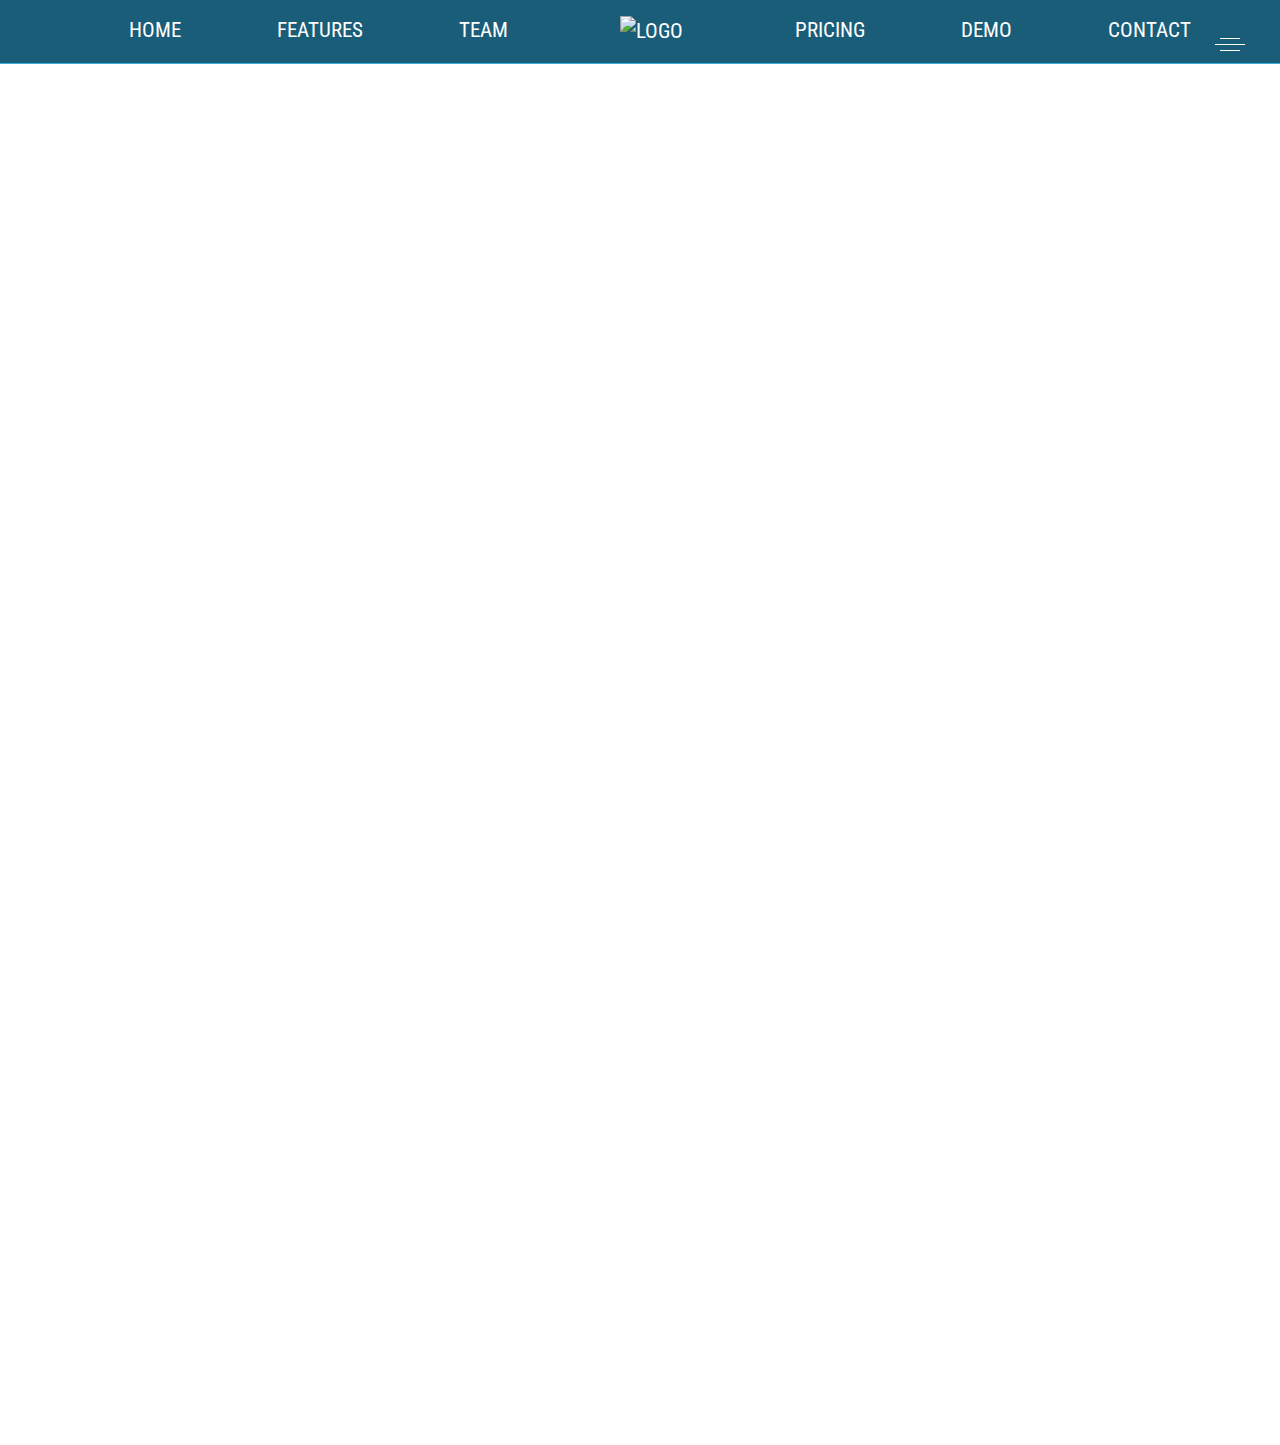
==== commit 91fc7577: "modified files" ====
--- a/index.html
+++ b/index.html
@@ -72,7 +72,7 @@
                     </div>
                     <div class="ide-bar-top"><img src="media/oxygen-bar-top.png"></div>
                     <div class="ide-bar-bottom"><img src="media/oxygen-bar-bottom.png"></div>
-                    <textarea rows="10" cols="10" class="ide-text"></textarea>
+                    <textarea rows="10" cols="10" id="ide-text"></textarea>
                </nav>
 
                <div class="corner-circle">
@@ -93,14 +93,15 @@
                          <li><a href="#"><span></span>Features</a></li>
                          <li><a href="#"><span></span>Team</a></li>
                          <li><a href="#"><span></span>Pricing</a></li>
-                         <li><a href="#"><span></span>Demo</a></li>
+                         <li><a href="javascript:void(0);" class="demo"><span></span>Demo</a></li>
                          <li><a href="#"><span></span>Contact</a></li>
                     </ul>
                </nav>
                <ul class="social-icons list-inline">
-                    <li><a href="#"><i class="fab fa-linkedin"></i></a></li>
-                    <li><a href="#"><i class="fab fa-github"></i></a></li>
-                    <li><a href="#"><i class="fab fa-youtube"></i></a></li>
+                    <li><a href="https://www.linkedin.com/company/cloudbeat/" target="_blank"><i class="fab fa-linkedin"></i></a></li>
+                    <li><a href="https://github.com/oxygenhq" target="_blank"><i class="fab fa-github"></i></a></li>
+                    <li><a href="https://www.youtube.com/channel/UCl7ORGRyoH0UsGw48-1w1Mg" target="_blank"><i class="fab fa-youtube"></i></a></li>
+                    <li><a href="https://twitter.com/CloudBeatHQ" target="_blank"><i class="fab fa-twitter"></i></a></li>
                </ul>
 
                <div class="corner-circle">
@@ -112,7 +113,7 @@
           <!------------------------- MAiN ------------------------->
 
           
-          <img src="oxygen.png">
+          
 
 
 
--- a/src/css/main.css
+++ b/src/css/main.css
@@ -102,7 +102,7 @@
      color: rgb(31, 31, 31);
      position: fixed;
      left: 23%;
-     top: 20%;
+     top: 16%;
      width: 55%;
      height: 73%;
      padding: 3.75rem;
@@ -113,7 +113,8 @@
      overflow-y: hidden;
      transform: tranlateY(-100%);
      transition: all 0.5s ease-in-out;
-     border: 1px solid #3AB0E0;
+     border: 0.5px solid #3AB0E0;
+     border-radius: 5px;
 }
 
 .demo-div.open {
@@ -172,14 +173,14 @@
      left: 0; 
 }
 
-.ide-text {
+#ide-text {
      outline: 0;
      position: fixed;
      top: 120px;
      left: 0; 
      width: 100%;
      height: 100%;
-     font-size: 1.5em;
+     font-size: 1.7em;
      color: rgb(31, 31, 31);
      font-family: "Fira Code", monospace;
 }
